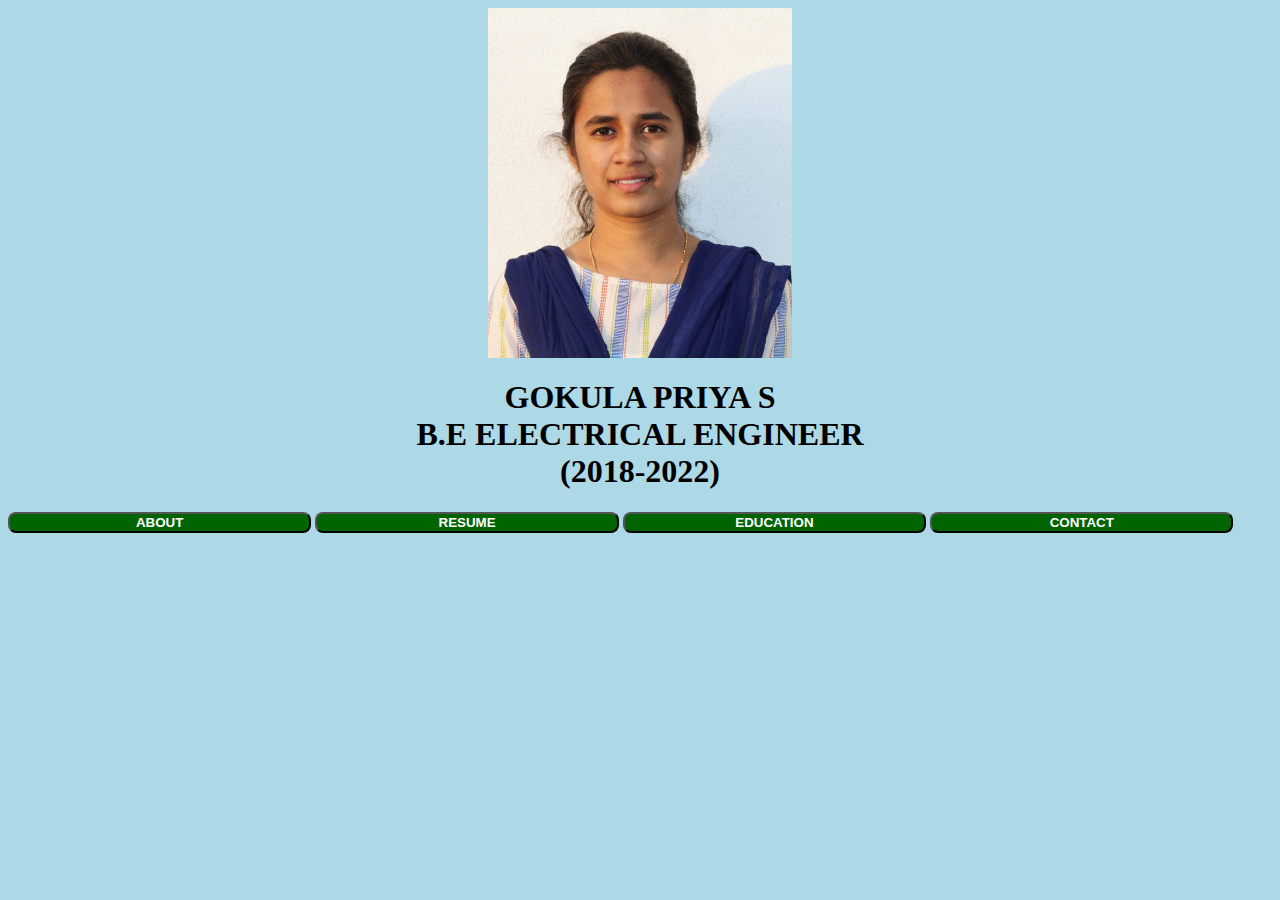
==== html/index.html @ f10517ac "Add files via upload" ====
<!DOCTYPE html>
<html>
<head>
    <link rel="stylesheet" href="home.css"> <!--inserting css file -->
    <title>My Portfolio</title> <!--display in URL-->
    <meta name="viewport" content="width=device-width, initial-scale=1.0"/> <!--alignment adjustment-->
    <meta charset='utf-8'/> <!--display diff lang-->
<body>

    

    <img src="./pic.jpeg" alt="picture" class="center" />
    <h1><b>GOKULA PRIYA S</b><br>B.E ELECTRICAL ENGINEER<br>(2018-2022)</h1>
    <input type="button" value="ABOUT" id="about"><div id="abt" hidden><p>Hi, I am Gokula priya doing bachelors degree at Kumaraguru Institution. An enthusiastic Electrical Engineer who is ambitious to aquire skills and knowledge to excel professionally to make a successful career. Bestowed with strong leadership skills , logical thinking and problem solving abilities. Worked in IOT related Projects and simulation projects. Currently developing skills in web developing by doing projects in Django framework with python,html5,css3,and javascript.</p></div>
    <script>
        document.getElementById("about").addEventListener("click",function(){
            var x1=document.getElementById("abt")
            if(x1.style.display=="none")
            {
                x1.style.display="block";
            }
            else{
                x1.style.display="none";
            }
        })
    </script>
    
    
    <input type="button" value="RESUME" id="resume">
    <div id="img" hidden>
        <img src="C:\Users\Admin\Pictures\Saved Pictures\pic.jpeg"></div>
    <script>
        document.getElementById("resume").addEventListener("click",function(){
            var x2= document.getElementById("img")
            if (x2.style.display=="none"){
                x2.style.display="block";
            }
            else{
                x2.style.display="none";
            }
        })

        
    </script>
    <input type="button" value="EDUCATION" id="edu">
    <div id="ed" hidden>
        <ol>
            
            <li><b>SSLC (2015-2016)</b></li><ul>
                <li>Studied at Indian Matric Higher Secondary School, Harur, Dharmapuri.</li>
                <li>Percentage : 97</li>
            </ul>

            
            <li><b>HSC (2017-2018)</b></li><ul>
                <li>Studied at Indian Matric Higher Secondary School, Harur, Dharmapuri.</li>
                <li>Percentage : 93</li>
            </ul>

            
            
            <li><b>B.E ELECTRICAL ENGINEER (2018-Present)</b></li>
            <ul>
                <li>Pursuing Bachelors degree in EEE at Kumaraguru Institution with grade of 8.8.</li>
                <ul>
                    <li>Best Field work in inter department hackathon</li>
                    <li>Participated in ELECT-ERA Presentation in Coimbatore Institute of Technology under topic WIRELESS TECHNOLOGY</li>
                    <li>As a team, we made Automated child Safety Device in Proteus Simulation Software</li>
                </ul>
            </ul>

            
            
        
        </ol>
    </div>
    <script>
        document.getElementById("edu").addEventListener("click",function(){
            var x3= document.getElementById("ed")
            if (x3.style.display=="none"){
                x3.style.display="block";
            }
            else{
                x3.style.display="none";
            }
        })
    </script>
    <input type="button" value="CONTACT" id="contact">
    <div id="con" hidden>
        <ul>
            <li><b>CONTACT: </b><i>9787460831</i></li>
            <li type="mail"><b>MAIL I'D: </b>gokulapriyasekar2001@gamil.com</li>
            <li><b>LINKEDIN: </b><a href="https://www.linkedin.com/in/gokula-priya-s-2b27491b5">https://www.linkedin.com/in/gokula-priya-s-2b27491b5</a></li>
            <li><b>GITHUB: </b><a href="https://github.com/Gokulapriya2421">https://github.com/Gokulapriya2421</a></li>
        </ul>
        
    </div>
    <script>
        document.getElementById("contact").addEventListener("click",function(){
            var x4= document.getElementById("con")
            if (x4.style.display=="none"){
                x4.style.display="block";
            }
            else{
                x4.style.display="none";
            }
        })
    </script>

    

    



</body>
</html>
---- html/home.css ----
body{background-color: lightblue;}


img.center{
    display:block;
    width: 24%;
    height: 20%;
    margin-left: auto;
    margin-right: auto;
}
h1{
    text-align: center;
    
}
#about{
    width: 24%;
    height: 60%;
    background-color: darkgreen;
    border-radius: 8px;
    color: white;
    font-weight: bold;
    font-family: Arial, Helvetica, sans-serif;
}
#resume{
    width: 24%;
    height: 60%;
    background-color: darkgreen;
    border-radius: 8px;
    color: white;
    font-weight: bold;
    font-family: Arial, Helvetica, sans-serif;
}
#edu{
    width: 24%;
    height: 60%;
    background-color: darkgreen;
    border-radius: 8px;
    color: white;
    font-weight: bold;
    font-family: Arial, Helvetica, sans-serif;
}
#contact{
    width: 24%;
    height: 60%;
    background-color: darkgreen;
    border-radius: 8px;
    color: white;
    font-weight: bold;
    font-family: Arial, Helvetica, sans-serif;
}
#abt{

    
    font-weight: bold;
    border-style:outset;
    border-right: 5px solid green;
    background-color: lightgrey;

}
#ed{
    
    font-weight: bold;
    border-style:outset;
    border-right: 5px solid green;
    background-color: lightgrey;
}
#con{
    
    font-weight: bold;
    border-style:outset;
    border-right: 5px solid green;
    background-color: lightgrey;
}
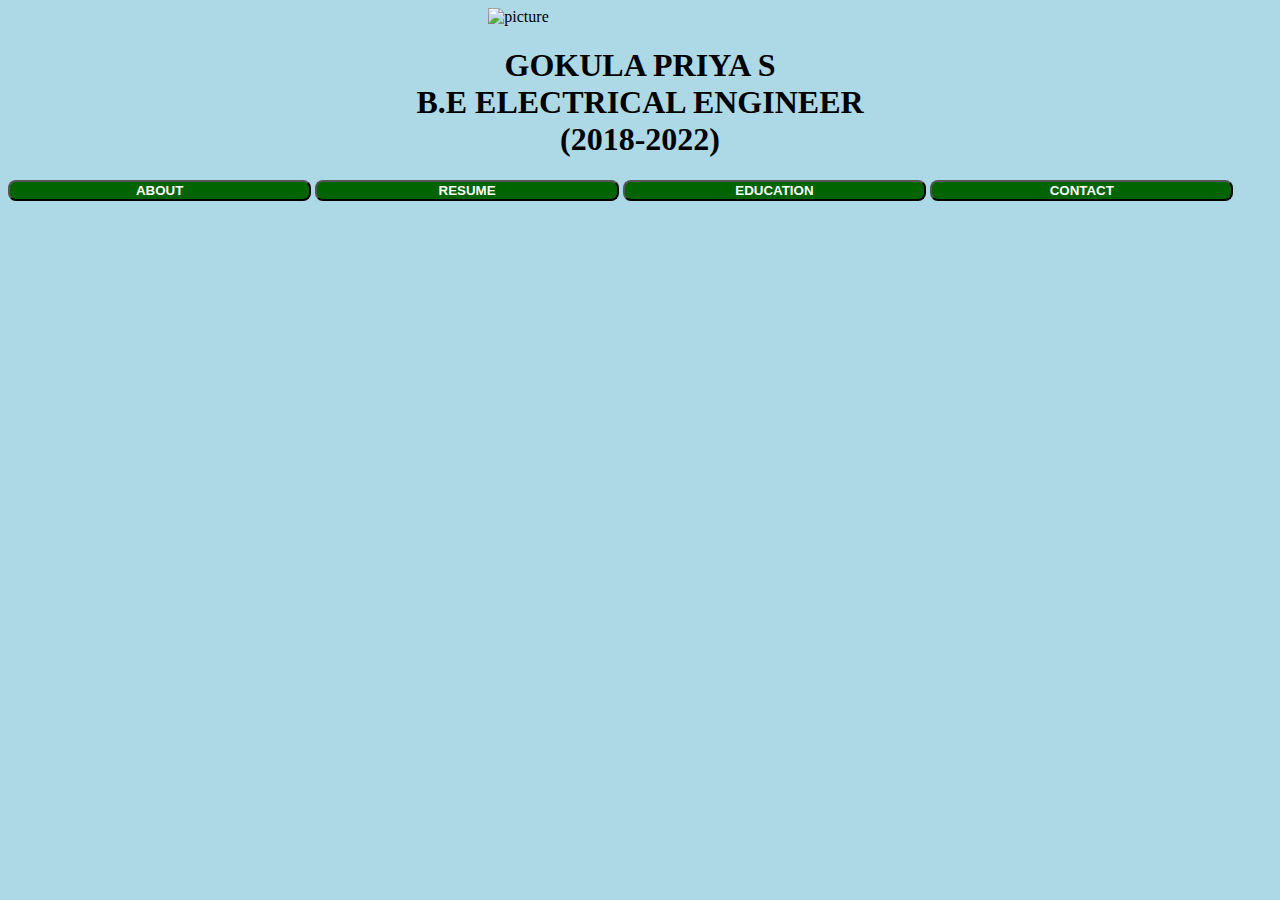
==== commit 34dbab68: "Add files via upload" ====
--- a/html/index.html
+++ b/html/index.html
@@ -9,9 +9,9 @@
 
     
 
-    <img src="./pic.jpeg" alt="picture" class="center" />
+    <img src="https://github.com/Gokulapriya2421/Portfolio/blob/portfolio/pic.jpeg" alt="picture" class="center" />
     <h1><b>GOKULA PRIYA S</b><br>B.E ELECTRICAL ENGINEER<br>(2018-2022)</h1>
-    <input type="button" value="ABOUT" id="about"><div id="abt" hidden><p>Hi, I am Gokula priya doing bachelors degree at Kumaraguru Institution. An enthusiastic Electrical Engineer who is ambitious to aquire skills and knowledge to excel professionally to make a successful career. Bestowed with strong leadership skills , logical thinking and problem solving abilities. Worked in IOT related Projects and simulation projects. Currently developing skills in web developing by doing projects in Django framework with python,html5,css3,and javascript.</p></div>
+    <input type="button" value="ABOUT" id="about"><div id="abt" hidden><p>Hi, I am Gokula priya doing bachelors degree at Kumaraguru Institution. An enthusiastic Electrical Engineer who is ambitious to aquire skills and knowledge to excel professionally to make a successful career. Bestowed with quick learning,strong leadership skills , logical thinking and problem solving abilities. Worked in Embedded Projects and simulation projects. Currently developing skills in web developing by doing projects in Django framework with python .</p></div>
     <script>
         document.getElementById("about").addEventListener("click",function(){
             var x1=document.getElementById("abt")
